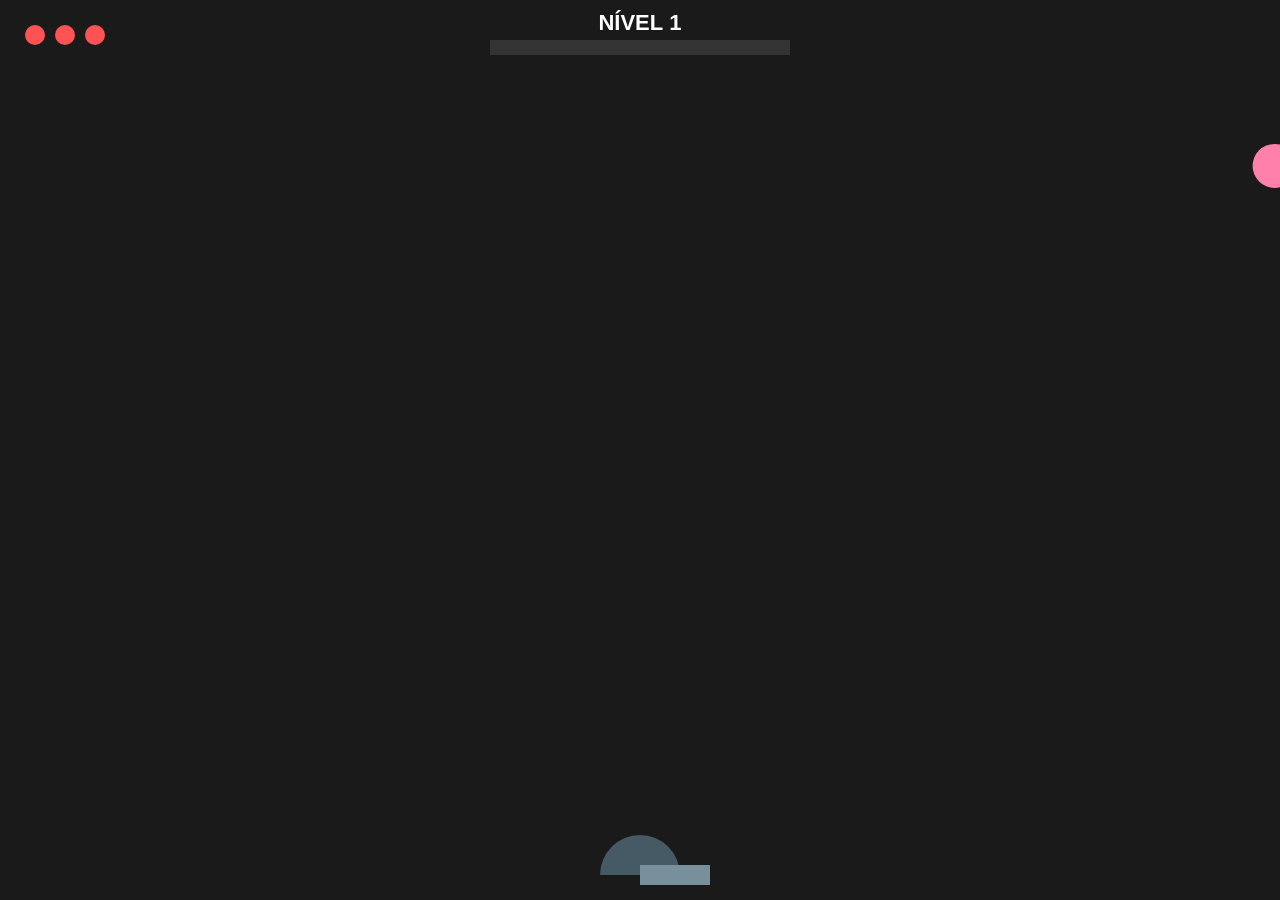
==== game.html @ b5551168 "index atualizado" ====
<!DOCTYPE html>
<html lang="pt-BR">
<head>
    <meta charset="UTF-8">
    <meta name="viewport" content="width=device-width, initial-scale=1.0">
    <title>Final Angle</title>
    <link rel="stylesheet" href="css/style.css">
    <link rel="stylesheet" href="css/menu.css">
</head>
<body>
    <canvas id="gameCanvas"></canvas>

    <div id="victoryModal" class="modal hidden" role="dialog" aria-modal="true" aria-labelledby="victoryTitle">
        <div class="modal-content">
            <h2 id="victoryTitle">Vitória!</h2>
            <p>Parabéns, você derrotou o boss circulo boladão do mal maligno geométrico lindo cheiroso fedido feio!</p>
            <button id="backToMenuBtn">Voltar</button>
        </div>
    </div>

    <script type="module" src="./js/game.js"></script>
    
</body>
</html>
---- css/style.css ----
/* Reset e configurações base */
body {
    margin: 0;
    padding: 0;
    background-color: #121212;
    height: 100vh;
    overflow: hidden;
    font-family: 'Inter', sans-serif;
    color: #e0e0e0;
}

canvas {
    display: block;
    background-color: #1a1a1a;
    cursor: crosshair;
    top: 0;
    left: 0;
    z-index: 1;
}

/* Container principal do menu */
.menu-overlay {
    position: fixed;
    inset: 0;
    display: flex;
    align-items: center;
    justify-content: center;
    background: rgba(0, 0, 0, 0.85);
    z-index: 10;
}

/* Cartão do Menu Minimalista */
.menu-card {
    width: min(480px, 90%);
    padding: 48px 40px;
    background: #1a1a1a;
    border: 1px solid #333;
    border-radius: 8px; /* Bordas menos arredondadas para visual clean */
    text-align: center;
    box-shadow: 0 10px 30px rgba(0, 0, 0, 0.5);
}

.menu-card h1 {
    margin: 0 0 16px;
    font-size: 2.8rem;
    font-weight: 700;
    letter-spacing: 0.1em;
    text-transform: uppercase;
    color: #ffffff;
}

.menu-card p {
    margin: 0;
    font-size: 1rem;
    line-height: 1.6;
    color: #999999;
}

/* Área dos Botões */
.menu-buttons {
    display: flex;
    flex-direction: column;
    gap: 16px;
    margin-top: 32px;
}

@media (min-width: 480px) {
    .menu-buttons {
        flex-direction: row;
        justify-content: center;
    }
}

/* Estilo unificado para botões e links */
.btn {
    display: inline-block;
    padding: 14px 28px;
    border-radius: 4px; /* Mais reto */
    font-size: 0.95rem;
    font-weight: 500;
    text-decoration: none;
    text-transform: uppercase;
    letter-spacing: 0.08em;
    cursor: pointer;
    transition: all 0.2s ease;
    flex: 1;
    box-sizing: border-box;
    font-family: 'Inter', sans-serif;
}

/* Botão de destaque em alto contraste (Branco e Preto) */
.btn.primary {
    background: #ffffff;
    color: #000000;
    border: 1px solid #ffffff;
}

.btn.primary:hover {
    background: #e0e0e0;
    border-color: #e0e0e0;
}

/* Botão secundário discreto (Cinza) */
.btn.secondary {
    background: transparent;
    color: #ffffff;
    border: 1px solid #555555;
}

.btn.secondary:hover {
    border-color: #ffffff;
    background: rgba(255, 255, 255, 0.05);
}

.menu-hint {
    margin-top: 28px !important;
    font-size: 0.85rem !important;
    color: #666666 !important;
}

.menu-hint strong {
    color: #ffffff;
}

/* Modal e Transições */
.modal {
    position: fixed;
    inset: 0;
    display: flex;
    align-items: center;
    justify-content: center;
    background: rgba(0, 0, 0, 0.9);
    z-index: 20;
    padding: 20px;
    opacity: 1;
    visibility: visible;
    transition: opacity 0.2s ease, visibility 0.2s ease;
}

.modal.hidden {
    opacity: 0;
    visibility: hidden;
}

.modal-content {
    width: min(450px, 100%);
    padding: 40px;
    background: #1a1a1a;
    border-radius: 8px;
    border: 1px solid #333;
    transform: scale(1);
    transition: transform 0.2s ease;
}

.modal.hidden .modal-content {
    transform: scale(0.95);
}

.modal-content h2 {
    margin-top: 0;
    margin-bottom: 24px;
    color: #ffffff;
    font-size: 1.5rem;
    text-align: center;
    text-transform: uppercase;
    letter-spacing: 0.05em;
}

/* Lista do tutorial minimalista */
.modal-content ul {
    margin: 0;
    padding: 0;
    list-style: none;
}

.modal-content li {
    margin-bottom: 8px;
    padding: 14px 16px;
    background: #141414;
    border-radius: 4px;
    color: #cccccc;
    font-size: 0.95rem;
    display: flex;
    align-items: center;
    border: 1px solid #222;
}

.modal-content li strong {
    color: #ffffff;
    min-width: 100px;
    font-size: 0.9rem;
    text-transform: uppercase;
    letter-spacing: 0.05em;
}

.modal-content .btn {
    width: 100%;
    margin-top: 24px;
}

.modal-video {
    position: fixed;
    top: 0;
    left: 0;
    width: 100%;
    height: 100%;
    background-color: rgba(0, 0, 0, 0.8); /* Fundo escuro */
    display: flex;
    justify-content: center;
    align-items: center;
    z-index: 1000;
}

.conteudo-modal {
  position: relative;
  width: 90%;
  max-width: 800px;
}

.btn-fechar-video {
    position: absolute;
    top: -40px;
    right: 0;
    background: none;
    border: none;
    color: white;
    font-size: 30px;
    cursor: pointer;
}

.oculto {
    display: none !important;
}

video{
    width: 1000px;
    height: 1000px;
}
---- css/menu.css ----
body {
    margin: 0;
    padding: 0;
    background-color: #121212;
    height: 100vh;
    overflow: hidden;
    color: #e0e0e0;
    font-family: "Oswald", sans-serif;
    font-optical-sizing: auto;
    font-weight: 700;
    font-style: normal;

    display: flex;
    flex-direction: column;
}

header {
    position: relative;
    display: flex;
    justify-content: center;
    align-items: center;
    height: 80px;
    width: 100%;
    background-color: #1a1a1a;
}

main {
    flex: 1;
    display: flex;
    flex-direction: column;
    width: 100%;
}

.button {
    display: flex;
    background-color: #ebebeb04;
    border: #e0e0e0 solid 1px;
    border-radius: 5px;
    color: #e0e0e0;
    width: 300px;
    height: 80px;
    font-family: "Oswald", sans-serif;
    font-optical-sizing: auto;
    font-weight: 700;
    font-size: 24px;
    font-style: normal;
    justify-content: center;
    align-items: center;
    cursor: pointer;
}

button:hover {
    transition: 0.3s;
    background-color: #ebebeb2a;
}

.buttons {
    display: flex;
    align-items: center;
    justify-content: center;
    flex-direction: column;
    flex: 1;
    width: 100%;
    gap: 15px;
}

.modal-container {
    position: fixed;
    top: 0;
    left: 0;
    width: 100vw;
    height: 100vh;
    background-color: rgba(0, 0, 0, 0.7);
    display: flex;
    justify-content: center;
    align-items: center;
    z-index: 9999;
    display: none; 
    font-size: 18px;
}

.modal-tutorial{
    background-color: #222;
    color: white;
    padding: 30px;
    border-radius: 10px;
    border: 2px solid #ffcc00;
    position: relative;
    text-align: center;
    max-width: 400px;
}

.btn-fechar{
    position: absolute;
    top: 10px;
    right: 15px;
    background: none;
    border: none;
    color: white;
    font-size: 28px;
    cursor: pointer;
}

.btn-fechar:hover{
    color: #ffcc00;
}

.modal-container.mostrar{
    display: flex;
}

#backToMenuBtn{
    margin: auto;
    font-family: "Oswald", sans-serif;
    font-optical-sizing: auto;
    font-weight: 400;
    font-size: 20px;
    font-style: normal;
    width: 120px;
    height: 40px;
    background-color: #ebebeb04;
    color: #e0e0e0;
    border-radius: 5px;
    border: #e0e0e0 solid 1px;
}

#backToMenuBtn:hover{
    background-color: #ebebeb2a;
    cursor: pointer;
}

.analise{
    margin-left: 86%;
    margin-right: 10px;
    margin-bottom: 10px;
}

.buttonPlay{
    margin-left: 25%;
    font-family: "Oswald", sans-serif;
    font-optical-sizing: auto;
    font-weight: 400;
    font-size: 20px;
    font-style: normal;
    width: 120px;
    height: 40px;
    background-color: #ebebeb04;
    color: #e0e0e0;
    border-radius: 5px;
    border: #e0e0e0 solid 1px;
}

.buttonPlay:hover{
    background-color: #ebebeb2a;
    cursor: pointer;
}

.github {
    position: absolute;
    right: 40px;
    top: 50%;
    transform: translateY(-50%);
    color: #e0e0e0;
    text-decoration: none;
    transition: color 0.2s ease;
}

.github:hover {
    color: #ffffff;
}
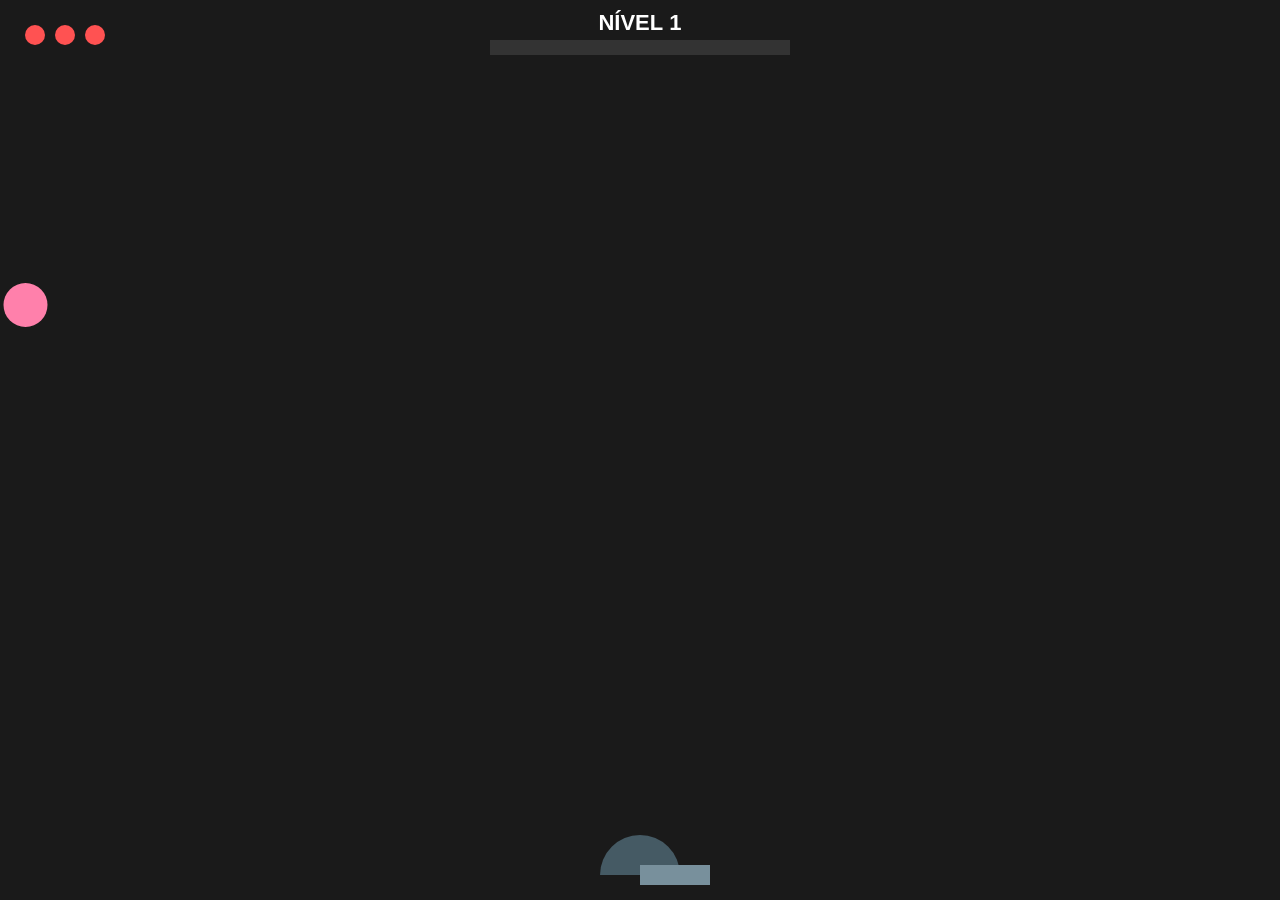
==== commit be251a13: "Responsividade e compatibilidade com o mobile" ====
--- a/game.html
+++ b/game.html
@@ -9,6 +9,11 @@
 </head>
 <body>
     <canvas id="gameCanvas"></canvas>
+
+    <div class="mobile-controls" aria-label="Controles móveis">
+        <p class="mobile-controls-hint">Toque e arraste para mirar e atirar</p>
+        <button id="mobileDashButton" class="mobile-action-button mobile-dash-button" type="button">Dash</button>
+    </div>
 
     <div id="victoryModal" class="modal hidden" role="dialog" aria-modal="true" aria-labelledby="victoryTitle">
         <div class="modal-content">
--- a/css/style.css
+++ b/css/style.css
@@ -7,15 +7,23 @@
     overflow: hidden;
     font-family: 'Inter', sans-serif;
     color: #e0e0e0;
+    touch-action: none;
+    overscroll-behavior: none;
+    user-select: none;
 }
 
 canvas {
+    position: fixed;
+    inset: 0;
     display: block;
+    width: 100vw;
+    height: 100vh;
     background-color: #1a1a1a;
     cursor: crosshair;
     top: 0;
     left: 0;
     z-index: 1;
+    touch-action: none;
 }
 
 /* Container principal do menu */
@@ -235,4 +243,59 @@
 video{
     width: 1000px;
     height: 1000px;
+}
+
+.mobile-controls {
+    position: fixed;
+    inset: 0;
+    pointer-events: none;
+    z-index: 20;
+    display: none;
+}
+
+.mobile-controls-hint {
+    position: absolute;
+    left: 16px;
+    bottom: 92px;
+    margin: 0;
+    padding: 10px 14px;
+    border-radius: 999px;
+    background: rgba(0, 0, 0, 0.55);
+    border: 1px solid rgba(255, 255, 255, 0.14);
+    color: #f5f5f5;
+    font-size: 0.9rem;
+    letter-spacing: 0.02em;
+}
+
+.mobile-action-button {
+    position: absolute;
+    right: 16px;
+    bottom: 16px;
+    width: 96px;
+    height: 96px;
+    border-radius: 50%;
+    border: 1px solid rgba(255, 255, 255, 0.25);
+    background: linear-gradient(180deg, rgba(255, 225, 0, 0.92), rgba(255, 132, 0, 0.92));
+    color: #101010;
+    font-family: 'Oswald', sans-serif;
+    font-size: 1.05rem;
+    font-weight: 700;
+    letter-spacing: 0.08em;
+    text-transform: uppercase;
+    box-shadow: 0 10px 24px rgba(0, 0, 0, 0.3);
+    pointer-events: auto;
+}
+
+.mobile-action-button:active {
+    transform: translateY(1px) scale(0.98);
+}
+
+@media (pointer: coarse) {
+    .mobile-controls {
+        display: block;
+    }
+
+    canvas {
+        cursor: default;
+    }
 }
--- a/css/menu.css
+++ b/css/menu.css
@@ -167,4 +167,45 @@
 
 .github:hover {
     color: #ffffff;
+}
+
+@media (max-width: 768px) {
+    .buttons {
+        gap: 12px;
+        padding: 0 16px;
+        box-sizing: border-box;
+    }
+
+    .buttons .button,
+    .buttonPlay,
+    #backToMenuBtn {
+        width: min(100%, 280px);
+        height: 64px;
+        font-size: 20px;
+    }
+
+    .analise {
+        margin: 24px 16px 0;
+        display: flex;
+        flex-direction: column;
+        align-items: flex-start;
+    }
+
+    .github {
+        right: 16px;
+        top: 18px;
+        transform: none;
+    }
+
+    .modal-tutorial {
+        width: min(92vw, 400px);
+        padding: 22px 18px;
+        box-sizing: border-box;
+    }
+
+    video {
+        width: 100%;
+        height: auto;
+        max-height: 70vh;
+    }
 }
